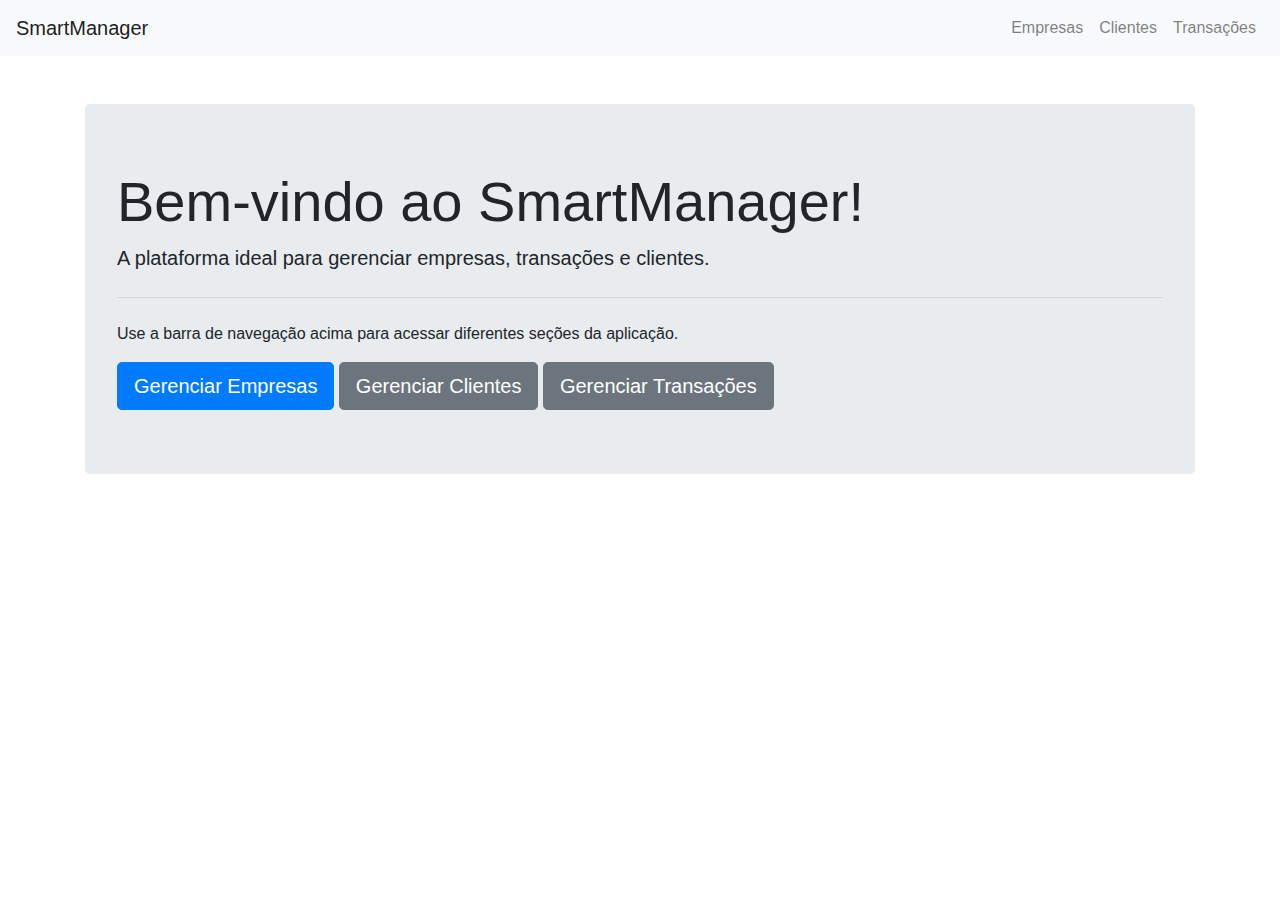
==== src/main/resources/templates/index.html @ 603f19d4 "project" ====
<!DOCTYPE html>
<html lang="en" xmlns:th="http://www.thymeleaf.org">
<head>
    <meta charset="UTF-8">
    <meta name="viewport" content="width=device-width, initial-scale=1.0">
    <link rel="stylesheet" href="https://stackpath.bootstrapcdn.com/bootstrap/4.5.2/css/bootstrap.min.css">
<!--    <link rel="stylesheet" href="/css/global.css">-->
    <title>Home</title>
</head>
<body>
<nav class="navbar navbar-expand-lg navbar-light bg-light">
    <a class="navbar-brand" href="#">SmartManager</a>
    <button class="navbar-toggler" type="button" data-toggle="collapse" data-target="#navbarNav" aria-controls="navbarNav" aria-expanded="false" aria-label="Toggle navigation">
        <span class="navbar-toggler-icon"></span>
    </button>
    <div class="collapse navbar-collapse" id="navbarNav">
        <ul class="navbar-nav ml-auto">
            <li class="nav-item">
                <a class="nav-link" href="/empresas">Empresas</a>
            </li>
            <li class="nav-item">
                <a class="nav-link" href="/clientes">Clientes</a>
            </li>
            <li class="nav-item">
                <a class="nav-link" href="/transacoes">Transações</a>
            </li>
        </ul>
    </div>
</nav>

<div class="container mt-5">
    <div class="jumbotron">
        <h1 class="display-4">Bem-vindo ao SmartManager!</h1>
        <p class="lead">A plataforma ideal para gerenciar empresas, transações e clientes.</p>
        <hr class="my-4">
        <p>Use a barra de navegação acima para acessar diferentes seções da aplicação.</p>
        <a class="btn btn-primary btn-lg" href="/empresas" role="button">Gerenciar Empresas</a>
        <a class="btn btn-secondary btn-lg" href="/clientes" role="button">Gerenciar Clientes</a>
        <a class="btn btn-secondary btn-lg" href="/transacoes" role="button">Gerenciar Transações</a>
    </div>
</div>

<script src="https://code.jquery.com/jquery-3.5.1.slim.min.js"></script>
<script src="https://cdn.jsdelivr.net/npm/@popperjs/core@2.5.2/dist/umd/popper.min.js"></script>
<script src="https://stackpath.bootstrapcdn.com/bootstrap/4.5.2/js/bootstrap.min.js"></script>
</body>
</html>
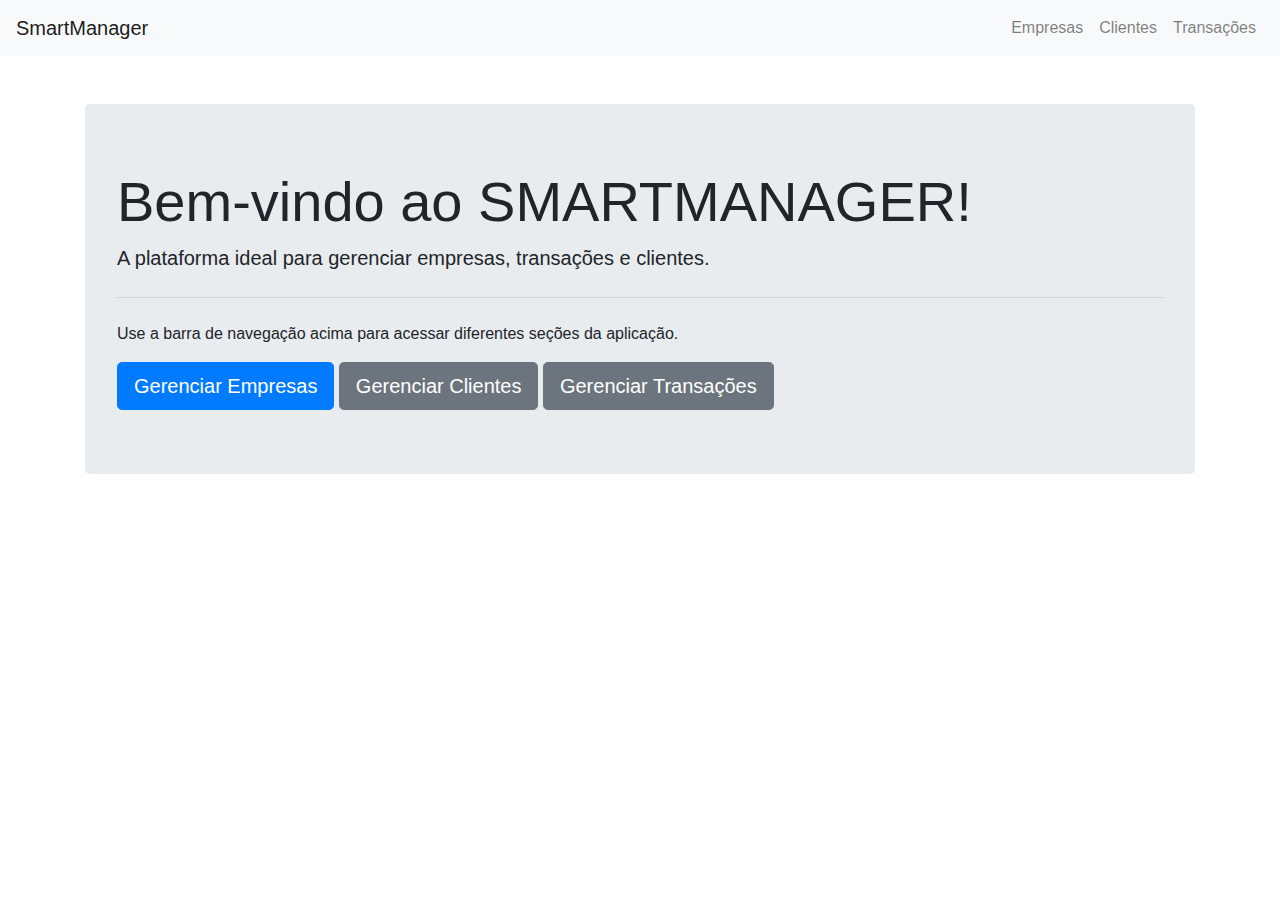
==== commit c8381d08: "feat: testes" ====
--- a/src/main/resources/templates/index.html
+++ b/src/main/resources/templates/index.html
@@ -30,7 +30,7 @@
 
 <div class="container mt-5">
     <div class="jumbotron">
-        <h1 class="display-4">Bem-vindo ao SmartManager!</h1>
+        <h1 class="display-4">Bem-vindo ao SMARTMANAGER!</h1>
         <p class="lead">A plataforma ideal para gerenciar empresas, transações e clientes.</p>
         <hr class="my-4">
         <p>Use a barra de navegação acima para acessar diferentes seções da aplicação.</p>
